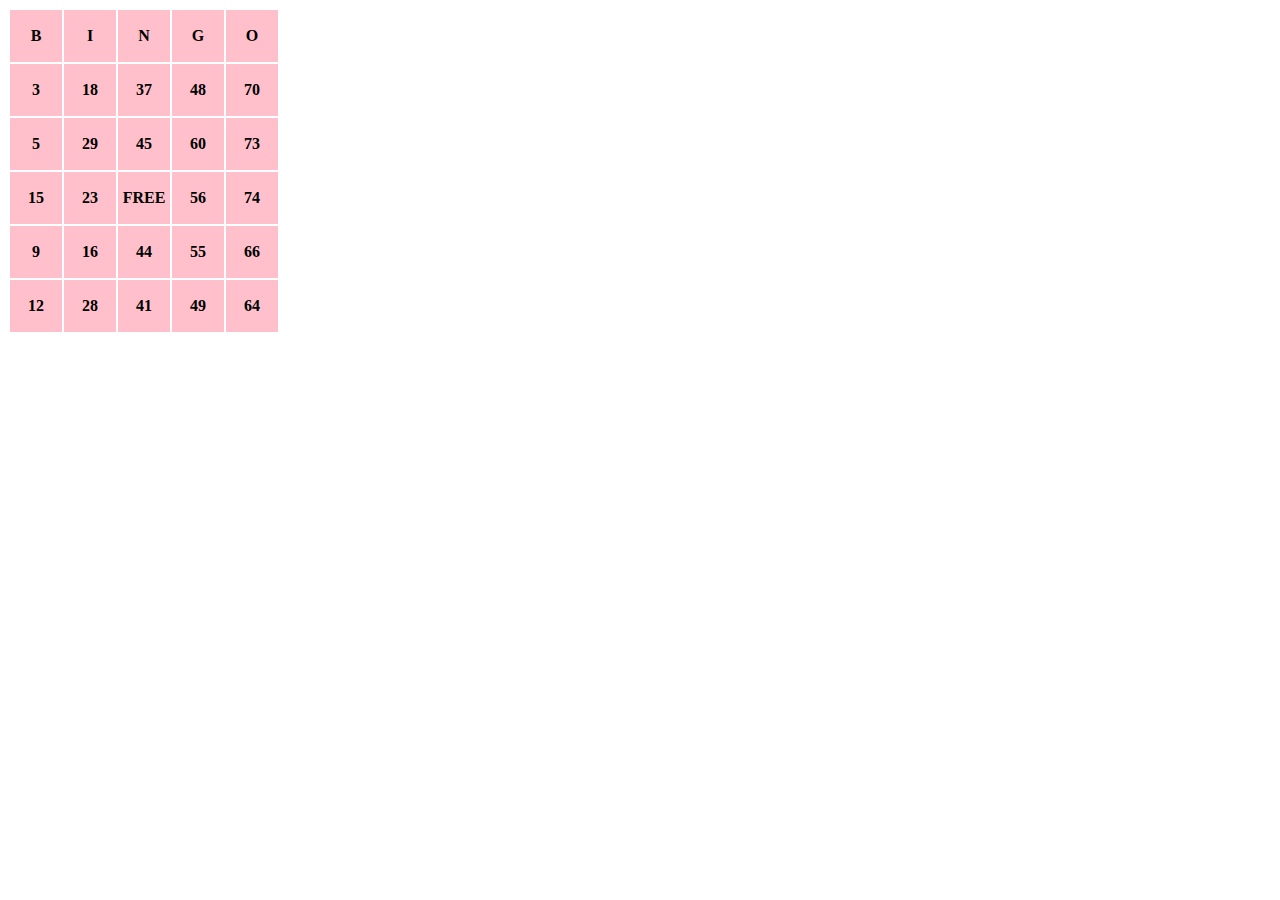
==== bingo.html @ cc7c364d "Add files via upload" ====
<!DOCTYPE html>
<html lang="ja">
  <head>
    <meta charset="utf-8">
    <title>Bingo</title>
    <link rel = 'stylesheet' href = 'style.css'>

  </head>
  <table>
    <thead>
      <tr><th>B</th><th>I</th><th>N</th><th>G</th><th>O</th></tr>
    </thead>
    <tbody>
      <!-- <tr><td>1</td><td>1</td><td>1</td><td>1</td><td>1</td></tr>
      <tr><td>1</td><td>1</td><td>1</td><td>1</td><td>1</td></tr>
      <tr><td>1</td><td>1</td><td>1</td><td>1</td><td>1</td></tr>
      <tr><td>1</td><td>1</td><td>1</td><td>1</td><td>1</td></tr>
      <tr><td>1</td><td>1</td><td>1</td><td>1</td><td>1</td></tr> -->
    </tbody>

  </table>
  <body>
    <script src = main2.js></script>
  </body>
</html>
---- style.css ----
body{
  font-family: fantasy;
  font-weight: bold;
}
th,td{
  background-color: pink;
  width: 50px;
  height: 50px;
  text-align: center;
}
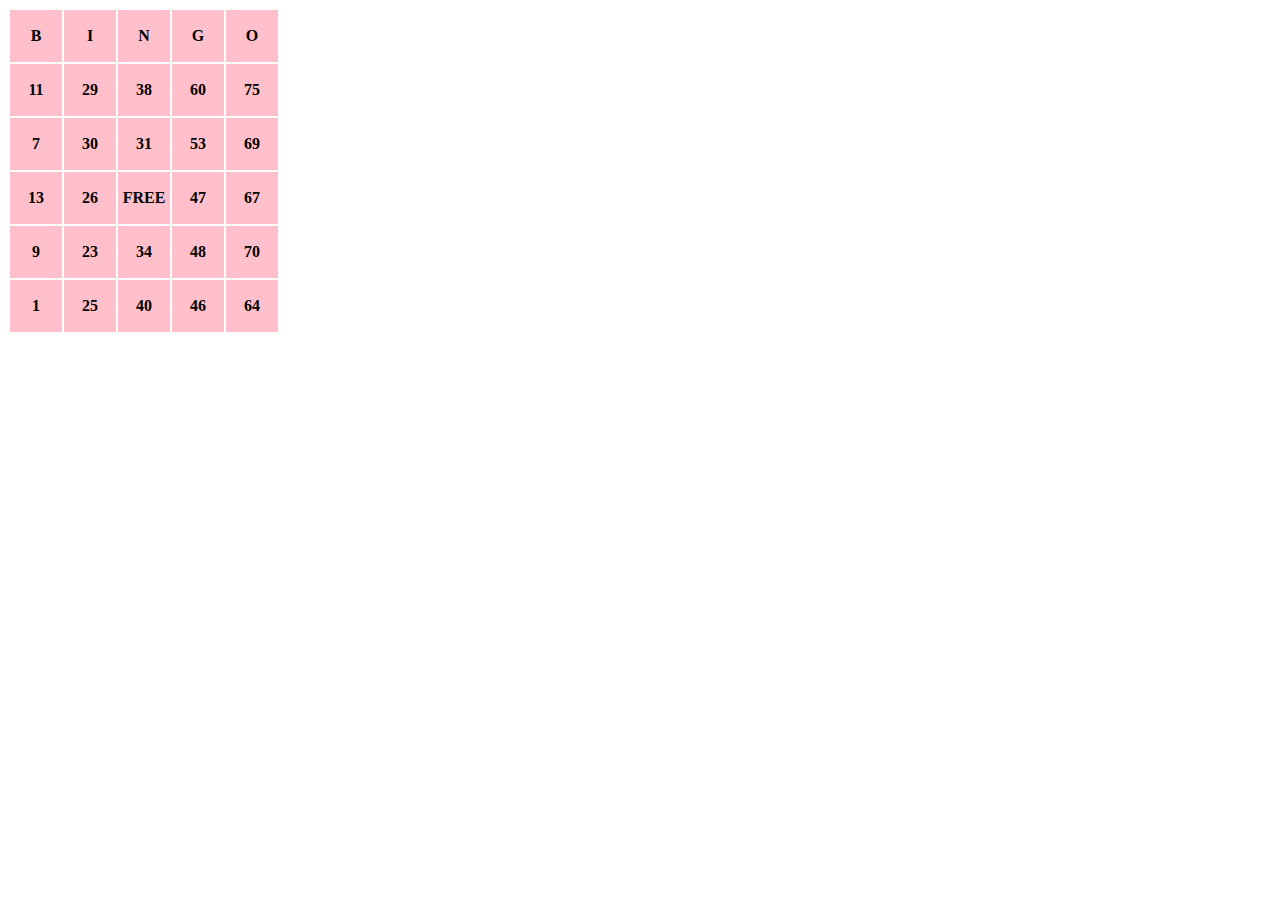
==== commit 6e440697: "Add files via upload" ====
--- a/bingo.html
+++ b/bingo.html
@@ -20,6 +20,61 @@
 
   </table>
   <body>
-    <script src = main2.js></script>
+    <script>
+      'use strict';
+
+{
+  function createColumn(col) {
+    const source = [];
+    for (let i = 0; i < 15; i++) {
+      source[i] = i + 1 + 15 * col;
+    }
+  
+    const column = [];
+    for (let i = 0; i < 5; i++) {
+      column[i] = source.splice(Math.floor(Math.random() * source.length), 1)[0];
+    }
+
+    return column;
+  }
+
+  function createColumns() {
+    const columns = [];
+    for (let i = 0; i < 5; i++) {
+      columns[i] = createColumn(i);
+    }
+    columns[2][2] = 'FREE';
+    return columns;
+  }
+
+  // function createBingo(columns) {
+  //   const bingo = [];
+  //   for (let row = 0; row < 5; row++) {
+  //     bingo[row] = [];
+  //     for (let col = 0; col < 5; col++) {
+  //       bingo[row][col] = columns[col][row];
+  //     }
+  //   }
+  //   return bingo;
+  // }
+
+  function renderBingo(columns){
+
+    for(let row =0; row < 5; row++){
+      const tr = document.createElement('tr');
+        for (let col = 0; col < 5 ;col++){
+          const td =document.createElement('td');
+          td.textContent =columns[col][row];
+          tr.appendChild(td);
+        }
+  
+        document.querySelector('tbody').appendChild(tr);
+      }
+  }
+  const columns = createColumns();
+  
+  renderBingo(columns);
+}
+    </script>
   </body>
 </html>